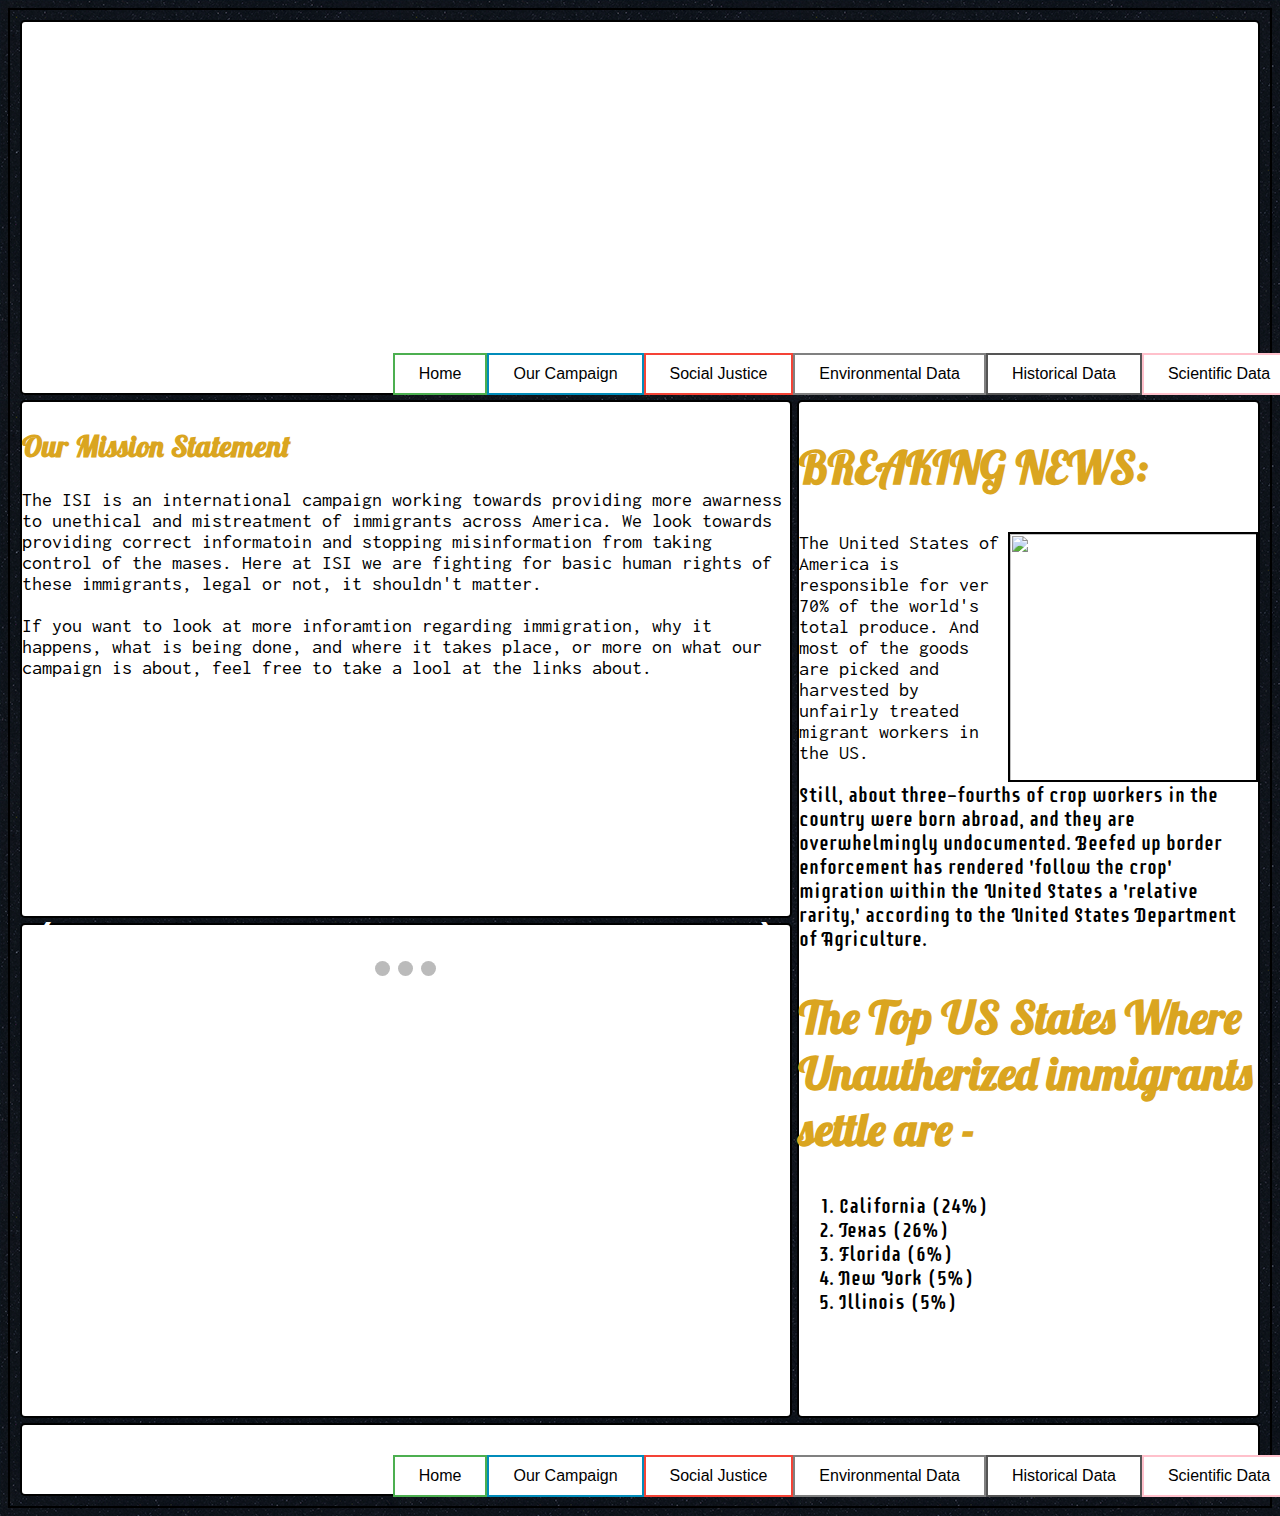
==== index.html @ ffd9080f "Rename Home.html to index.html" ====
<!DOCTYPEhtml>
<html>

	<head>
		
		<link rel="stylesheet" type="text/css" href="StyleSheet.css">
		<link href="https://fonts.googleapis.com/css?family=Black+Ops+One&display=swap" rel="stylesheet">
		<link href="https://fonts.googleapis.com/css?family=Inconsolata&display=swap" rel="stylesheet">
		<link href="https://fonts.googleapis.com/css?family=Lobster&display=swap" rel="stylesheet">
		<link href="https://fonts.googleapis.com/css?family=Supermercado+One&display=swap" rel="stylesheet">
		
	</head>
	
	<body background="ep_naturalblack.png"> 
	
		<div class="grid">
		
		<div class="box a"> 
		
			<h1 class="h1"> Immigation Social Injustice <h1>
		
		<a href="Home.html"> <button class="button button1"> Home </button> </a>
		<a href="Campaign.html"> <button class="button button2"> Our Campaign </button> </a>
		<a href="SocialJustice.html"> <button class="button button3"> Social Justice </button> </a>
		<a href="Environmental.html"> <button class="button button4"> Environmental Data </button> </a>
		<a href="Historical.html"> <button class="button button5"> Historical Data </button> </a>
		<a href="Scientific.html"> <button class="button button6"> Scientific Data </button> </a>
		
			</div>
		<div class="box d"> 
		
			<h2 class="h2"> BREAKING NEWS: </h2>
			
				<img class="img" src="https://static01.nyt.com/images/2018/11/24/us/24FARMWORKERS1-print/merlin_144889290_ab434782-314e-4030-b183-d630cf247004-jumbo.jpg?quality=90&auto=webp">
		
			<p class="p"> The United States of America is responsible for ver 70% of the world's total produce. And most of the goods are picked and harvested by unfairly treated migrant workers in the US.<p>
			<p class="p2"> Still, about three-fourths of crop workers in the country were born abroad, and they are overwhelmingly undocumented. Beefed up border enforcement has rendered 'follow the crop' migration within the United States a 'relative rarity,' according to the United States Department of Agriculture. </p> 
		 
		 <h2 class="h2"> The Top US States Where Unautherized immigrants settle are - </h2>
		 
			<ol class="p2">
				<li> California (24%) </li>
				<li> Texas (26%) </li>
				<li> Florida (6%) </li>
				<li> New York (5%) </li>
				<li> Illinois (5%) </li>
			</ol>
		
		</div>
		<div class="box c"> 

			<h2 class="h"> Our Mission Statement </h2>
			
			<p class="p"> The ISI is an international campaign working towards providing more awarness to unethical and mistreatment of immigrants across America. We look towards providing correct informatoin and stopping misinformation from taking control of the mases. Here at ISI we are fighting for basic human rights of these immigrants, legal or not, it shouldn't matter. 
			<br></br>
			If you want to look at more inforamtion regarding immigration, why it happens, what is being done, and where it takes place, or more on what our campaign is about, feel free to take a lool at the links about.
			</p> 

		</div>
		
			<div class="box e" background="light-grey-terrazzo.png"> 
	
		<a href="Home.html"> <button class="button button1"> Home </button> </a>
		<a href="Campaign.html"> <button class="button button2"> Our Campaign </button> </a>
		<a href="SocialJustice.html"> <button class="button button3"> Social Justice </button> </a>
		<a href="Environmental.html"> <button class="button button4"> Environmental Data </button> </a>
		<a href="Historical.html"> <button class="button button5"> Historical Data </button> </a>
		<a href="Scientific.html"> <button class="button button6"> Scientific Data </button> </a>

			</div>
		
		<div class="box f">
	
	<div class="slideshow-container">

  <!-- Full-width images with number and caption text -->
  <div class="mySlides fade">
  
    <div class="numbertext">1 / 3</div>
    <img src="https://www.aljazeera.com/mritems/imagecache/mbdxxlarge/mritems/Images/2018/9/23/5bd119835cd44f31a136e542c1ab0a3e_18.jpg" style="width:100%">
    <div class="text"> Activists lash out at a White House plan to deny green cards to immigrants who receive benefits.</div>
  
  </div>

  <div class="mySlides fade">
  
    <div class="numbertext">2 / 3</div>
    <img src="https://www.washingtonpost.com/resizer/nEk40dbV8eicra48nkYaCRNBNFM=/767x0/smart/arc-anglerfish-washpost-prod-washpost.s3.amazonaws.com/public/2RUVK4V5QMI6TKFQP3MKBVO4LU.jpg" style="width:100%">
    <div class="text">Children of mainly Latino immigrant parents hold signs during a march to the Madison County Courthouse in Canton, Miss.</div>
 
 </div>

  <div class="mySlides fade">
  
    <div class="numbertext">3 / 3</div>
    <img src="https://cronkitenews.azpbs.org/wp-content/uploads/2017/11/otherscapitol-800.jpg" style="width:100%">
    <div class="text">Protesters in 2017 demand a vote on a bill that would have put many DACA protections into law, one of the numerous attemps at immigration reform over the last six years.</div>
  
  </div>

  <!-- Next and previous buttons -->
  <a class="prev" onclick="plusSlides(-1)">&#10094;</a>
  <a class="next" onclick="plusSlides(1)">&#10095;</a>
</div>

<br></br>

<!-- The dots/circles -->
<div style="text-align:center">
  <span class="dot" onclick="currentSlide(1)"></span>
  <span class="dot" onclick="currentSlide(2)"></span>
  <span class="dot" onclick="currentSlide(3)"></span>
</div>  

		</div>
		
	</div>
	
	</body>
	
</html>
---- StyleSheet.css ----
.h1 {
  top: 40px;
  position: relative;
  margin: 0 auto;
  width: 500px;
  color: white;
  font-size: 72px;
  text-align: bottom center;
  font-weight: 600;
  border: 5px double white;
  font-family: 'Black Ops One', cursive;
}

.h2 {
	font-family: 'Lobster', cursive;
	position: releative;
	font-size: 45px;
	color: goldenrod;
	
}

.h {
	font-family: 'Lobster', cursive;
	position: releative;
	font-size: 30px;
	color: goldenrod;
	
}

.p {
	font-family: 'Inconsolata', monospace;
	position: relative;
	font-size: 20px;
}

.p2 {
	font-family: 'Supermercado One', cursive;
	position: relative;
	font-size: 20px;
}

.img {
	float: right;
	width: 250px;
	height: 250px;
	border: 2px solid black;
}

/* Grid layout fo the first sight */

.grid {
  border: 2px black solid;
  width: 100%px;
  height: 1500px;
  display:grid;
  padding: 10px;
  grid-gap: 5px;
  grid-template: repeat (3, 1fr) / 3fr repeat(4, 3fr 2fr);
}

.box {
	background-color: white;
	color: black;
	border-radius: 5px;
	border: 2px black solid;
}

.a {
	background-image: url("https://teddingtonlegal.com.au/wp-content/uploads/2016/12/immigration-banner.jpg");
	background-position: center;
	grid-column-start: 1;
	grid-column-end: 5;
	grid-row-start: 1;
	grid-row-end: 1;
}

.c {
	grid-column-start: 1;
	grid-column-end: 4;
	grid-row-start: 2;
	grid-row-end: 2;
}

.d {
	grid-column-start: 4;
	grid-column-end: 5;
	grid-row-start: 2;
	grid-row-end: 5;
}

.e {
	background-image: url("https://teddingtonlegal.com.au/wp-content/uploads/2016/12/immigration-banner.jpg");
	background-position: center;
	grid-column-start: 1;
	grid-column-end: 5;
	grid-row-start: 5;
	grid-row-end: 5;
}

.f {
	grid-column-start: 1;
	grid-column-end: 4;
	grid-row-start: 3;
	grid-row-end: 5;
}

/* Grid layout for the rest of the pages*/
.h11 {
  top: 25px;
  position: relative;
  margin: 0 auto;
  width: 500px;
  color: white;
  font-size: 72px;
  text-align: bottom center;
  font-weight: 600;
  border: 5px double white;
  font-family: 'Black Ops One', cursive;
}

.h12 {
  font-family: 'Bebas Neue', cursive;
  position: center;
  font-size: 45px;
  color: goldenrod;
}

.h13 {
  font-family: 'Bebas Neue', cursive;
  font-size: 45px;
  color: white;
  border:  3px dotted black;
  position: relative;
  text-shadow: -1px 0 black, 0 1px black, 1px 0 black, 0 -1px black;
  text-align: Center;
}

.grid2 {
  display:grid;
  background-color: black;
  height: 100vh;
  width: 100vw;
  grid-gap: 2px;
  grid-template-columns: repeat (12, 1fr);
  grid-template-rows: 150px 150px 150px auto auto auto 100px;
  grid-template-areas:
	"a a a a a a a a a a a a"
	"a a a a a a a a a a a a"
	"a a a a a a a a a a a a"
	"e e e e c c c c c c c c"
	"b b b b c c c c c c c c"
	"b b b b c c c c c c c c "
	"f f f f f f f f f f f f"
}
.a2{
	grid-area: a;
	background-image: url("https://teddingtonlegal.com.au/wp-content/uploads/2016/12/immigration-banner.jpg");
	background-position: center;
}

.b1{
	grid-area: b;
	background-image: url("https://media4.s-nbcnews.com/j/newscms/2019_46/3097486/191112-daca-protest-ew-515p_1f96130a59704c4a2faf43af778017cb.fit-1000w.jpg");
	background-position: center;
	opacity: 0.5;
    filter: alpha(opacity=50);
}

.b2{
	grid-area: b;
}

.b6{
	grid-area: b;
	background-image: url("https://www.pewresearch.org/wp-content/uploads/2019/06/FT_19.06.03_KeyFactsImmigrants_us-immigrants-strength-burden.png?resize=310,387");
	background-position: center;
}

.c2{
	grid-area: c;
}

.e1{
	grid-area: e;
}

.e2{
	grid-area: e;
	background-color: #ADD8E6;
}

.e6{
	grid-area: e;
	background-image: url("https://assets.pewresearch.org/wp-content/uploads/sites/7/2010/10/2010-illegal-immigration-01.png");
	background-position: center;
}

.f2{
	grid-area: f;
	background-image: url("https://teddingtonlegal.com.au/wp-content/uploads/2016/12/immigration-banner.jpg");
	background-position: center;
}

.box2 {
	background-color: white;
	color: black;
	border-radius: 5px;
	border: 2px black solid;
}

* {box-sizing:border-box}

/* Slideshow container */
.slideshow-container {
  max-width: 1000px;
  position: relative;
  margin: auto;
}

/* Hide the images by default */
.mySlides {
  display: none;
}

/* Next & previous buttons */
.prev, .next {
  cursor: pointer;
  position: absolute;
  top: 50%;
  width: auto;
  margin-top: -22px;
  padding: 16px;
  color: white;
  font-weight: bold;
  font-size: 18px;
  transition: 0.6s ease;
  border-radius: 0 3px 3px 0;
  user-select: none;
}

/* Position the "next button" to the right */
.next {
  right: 0;
  border-radius: 3px 0 0 3px;
}

/* On hover, add a black background color with a little bit see-through */
.prev:hover, .next:hover {
  background-color: rgba(0,0,0,0.8);
}

/* Caption text */
.text {
  color: #f2f2f2;
  font-size: 15px;
  padding: 8px 12px;
  position: absolute;
  bottom: 8px;
  width: 100%;
  text-align: center;
}

/* Number text (1/3 etc) */
.numbertext {
  color: #f2f2f2;
  font-size: 12px;
  padding: 8px 12px;
  position: absolute;
  top: 0;
}

/* The dots/bullets/indicators */
.dot {
  cursor: pointer;
  height: 15px;
  width: 15px;
  margin: 0 2px;
  background-color: #bbb;
  border-radius: 50%;
  display: inline-block;
  transition: background-color 0.6s ease;
}

.active, .dot:hover {
  background-color: #717171;
}

/* Fading animation */
.fade {
  -webkit-animation-name: fade;
  -webkit-animation-duration: 1.5s;
  animation-name: fade;
  animation-duration: 1.5s;
}

@-webkit-keyframes fade {
  from {opacity: .4}
  to {opacity: 1}
}

@keyframes fade {
  from {opacity: .4}
  to {opacity: 1}
}


/* Code for the button or toolbar*/

.button {
  position: relative;
  background-color: #4CAF50; /* Green */
  border: none;
  color: white;
  padding: 16px 32px;
  text-align: center;
  text-decoration: none;
  margin: 0 auto;
  display: inline-block;
  font-size: 16px;
  -webkit-transition-duration: 0.4s; /* Safari */
  transition-duration: 0.4s;
  cursor: pointer;
   left: 30%;
   float: left;
   top: 30px;
}

.button1 {
  background-color: white; 
  color: black; 
  border: 2px solid #4CAF50;
  padding: 10px 24px;
}

.button1:hover {
  background-color: #4CAF50;
  color: white;
  padding: 10px 24px;
}

.button2 {
  background-color: white; 
  color: black; 
  border: 2px solid #008CBA;
  padding: 10px 24px;
}

.button2:hover {
  background-color: #008CBA;
  color: white;
  padding: 10px 24px;
}

.button3 {
  background-color: white; 
  color: black; 
  border: 2px solid #f44336;
  padding: 10px 24px;
}

.button3:hover {
  background-color: #f44336;
  color: white;
  padding: 10px 24px;
}

.button4 {
  background-color: white;
  color: black;
  border: 2px solid gray;
  padding: 10px 24px;
}

.button4:hover {
	background-color: gray;
	padding: 10px 24px;
	color: white;
}

.button5 {
  background-color: white;
  color: black;
  border: 2px solid #555555;
  padding: 10px 24px;
}

.button5:hover {
  background-color: #555555;
  color: white;
  padding: 10px 24px;
}

.button6 {
  background-color: white;
  color: black;
  border: 2px solid pink;
  padding: 10px 24px;
}

.button6:hover {
  background-color: pink;
  color: white;
  padding: 10px 24px;
}
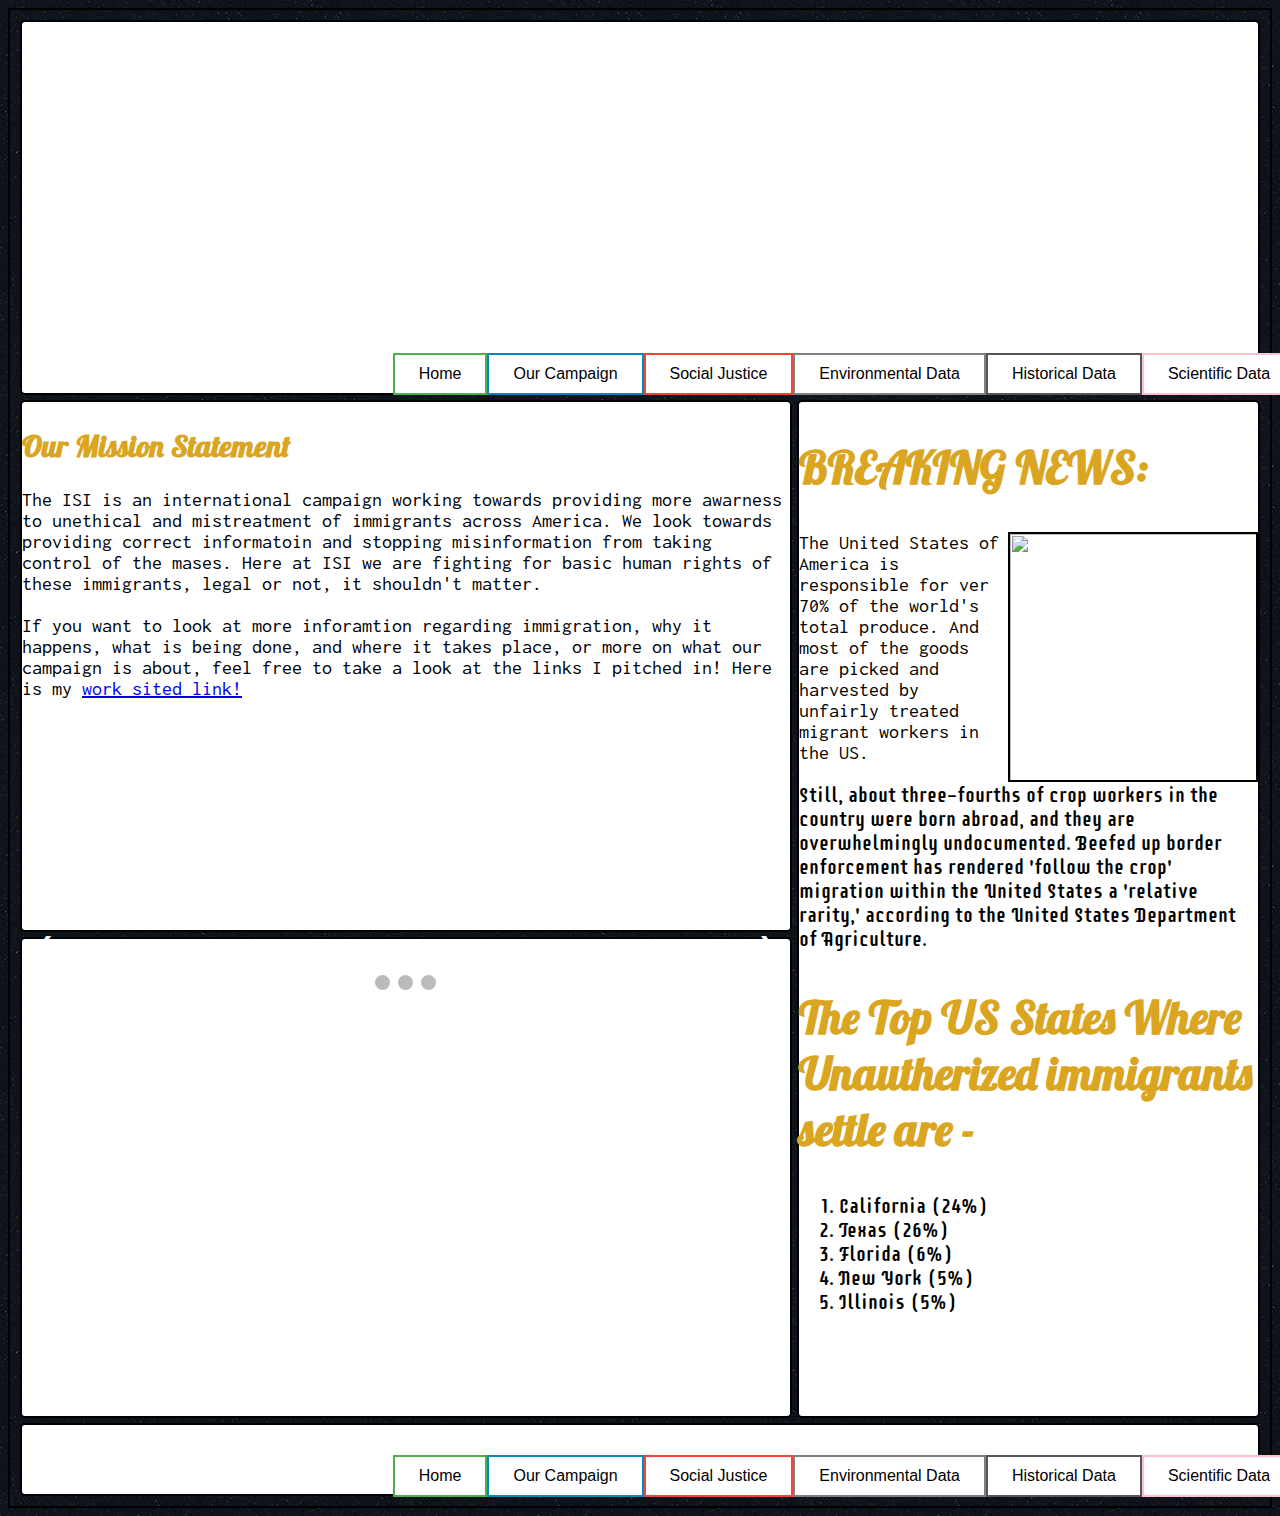
==== commit 77e702e3: "Update index.html" ====
--- a/index.html
+++ b/index.html
@@ -2,8 +2,9 @@
 <html>
 
 	<head>
+		<title> Home </title>
 		
-		<link rel="stylesheet" type="text/css" href="StyleSheet.css">
+		<link rel="stylesheet" type="text/css" href="style.css">
 		<link href="https://fonts.googleapis.com/css?family=Black+Ops+One&display=swap" rel="stylesheet">
 		<link href="https://fonts.googleapis.com/css?family=Inconsolata&display=swap" rel="stylesheet">
 		<link href="https://fonts.googleapis.com/css?family=Lobster&display=swap" rel="stylesheet">
@@ -19,7 +20,7 @@
 		
 			<h1 class="h1"> Immigation Social Injustice <h1>
 		
-		<a href="Home.html"> <button class="button button1"> Home </button> </a>
+		<a href="index.html"> <button class="button button1"> Home </button> </a>
 		<a href="Campaign.html"> <button class="button button2"> Our Campaign </button> </a>
 		<a href="SocialJustice.html"> <button class="button button3"> Social Justice </button> </a>
 		<a href="Environmental.html"> <button class="button button4"> Environmental Data </button> </a>
@@ -53,14 +54,14 @@
 			
 			<p class="p"> The ISI is an international campaign working towards providing more awarness to unethical and mistreatment of immigrants across America. We look towards providing correct informatoin and stopping misinformation from taking control of the mases. Here at ISI we are fighting for basic human rights of these immigrants, legal or not, it shouldn't matter. 
 			<br></br>
-			If you want to look at more inforamtion regarding immigration, why it happens, what is being done, and where it takes place, or more on what our campaign is about, feel free to take a lool at the links about.
+			If you want to look at more inforamtion regarding immigration, why it happens, what is being done, and where it takes place, or more on what our campaign is about, feel free to take a look at the links I pitched in! Here is my <a href="https://docs.google.com/document/d/1vJ5fQ_tZp-rJIU0IbP9Txo3krzf1HBtdl4Wyyi8h4C4/edit?usp=sharing"> work sited link! </a>
 			</p> 
 
 		</div>
 		
 			<div class="box e" background="light-grey-terrazzo.png"> 
 	
-		<a href="Home.html"> <button class="button button1"> Home </button> </a>
+		<a href="index.html"> <button class="button button1"> Home </button> </a>
 		<a href="Campaign.html"> <button class="button button2"> Our Campaign </button> </a>
 		<a href="SocialJustice.html"> <button class="button button3"> Social Justice </button> </a>
 		<a href="Environmental.html"> <button class="button button4"> Environmental Data </button> </a>
@@ -74,13 +75,6 @@
 	<div class="slideshow-container">
 
   <!-- Full-width images with number and caption text -->
-  <div class="mySlides fade">
-  
-    <div class="numbertext">1 / 3</div>
-    <img src="https://www.aljazeera.com/mritems/imagecache/mbdxxlarge/mritems/Images/2018/9/23/5bd119835cd44f31a136e542c1ab0a3e_18.jpg" style="width:100%">
-    <div class="text"> Activists lash out at a White House plan to deny green cards to immigrants who receive benefits.</div>
-  
-  </div>
 
   <div class="mySlides fade">
   
@@ -89,14 +83,6 @@
     <div class="text">Children of mainly Latino immigrant parents hold signs during a march to the Madison County Courthouse in Canton, Miss.</div>
  
  </div>
-
-  <div class="mySlides fade">
-  
-    <div class="numbertext">3 / 3</div>
-    <img src="https://cronkitenews.azpbs.org/wp-content/uploads/2017/11/otherscapitol-800.jpg" style="width:100%">
-    <div class="text">Protesters in 2017 demand a vote on a bill that would have put many DACA protections into law, one of the numerous attemps at immigration reform over the last six years.</div>
-  
-  </div>
 
   <!-- Next and previous buttons -->
   <a class="prev" onclick="plusSlides(-1)">&#10094;</a>
--- a/style.css
+++ b/style.css
@@ -0,0 +1,404 @@
+.h1 {
+  top: 40px;
+  position: relative;
+  margin: 0 auto;
+  width: 500px;
+  color: white;
+  font-size: 72px;
+  text-align: bottom center;
+  font-weight: 600;
+  border: 5px double white;
+  font-family: 'Black Ops One', cursive;
+}
+
+.h2 {
+	font-family: 'Lobster', cursive;
+	position: releative;
+	font-size: 45px;
+	color: goldenrod;
+	
+}
+
+.h {
+	font-family: 'Lobster', cursive;
+	position: releative;
+	font-size: 30px;
+	color: goldenrod;
+	
+}
+
+.p {
+	font-family: 'Inconsolata', monospace;
+	position: relative;
+	font-size: 20px;
+}
+
+.p2 {
+	font-family: 'Supermercado One', cursive;
+	position: relative;
+	font-size: 20px;
+}
+
+.img {
+	float: right;
+	width: 250px;
+	height: 250px;
+	border: 2px solid black;
+}
+
+/* Grid layout fo the first sight */
+
+.grid {
+  border: 2px black solid;
+  width: 100%px;
+  height: 1500px;
+  display:grid;
+  padding: 10px;
+  grid-gap: 5px;
+  grid-template: repeat (3, 1fr) / 3fr repeat(4, 3fr 2fr);
+}
+
+.box {
+	background-color: white;
+	color: black;
+	border-radius: 5px;
+	border: 2px black solid;
+}
+
+.a {
+	background-image: url("https://teddingtonlegal.com.au/wp-content/uploads/2016/12/immigration-banner.jpg");
+	background-position: center;
+	grid-column-start: 1;
+	grid-column-end: 5;
+	grid-row-start: 1;
+	grid-row-end: 1;
+}
+
+.c {
+	grid-column-start: 1;
+	grid-column-end: 4;
+	grid-row-start: 2;
+	grid-row-end: 2;
+}
+
+.d {
+	grid-column-start: 4;
+	grid-column-end: 5;
+	grid-row-start: 2;
+	grid-row-end: 5;
+}
+
+.e {
+	background-image: url("https://teddingtonlegal.com.au/wp-content/uploads/2016/12/immigration-banner.jpg");
+	background-position: center;
+	grid-column-start: 1;
+	grid-column-end: 5;
+	grid-row-start: 5;
+	grid-row-end: 5;
+}
+
+.f {
+	grid-column-start: 1;
+	grid-column-end: 4;
+	grid-row-start: 3;
+	grid-row-end: 5;
+}
+
+/* Grid layout for the rest of the pages*/
+.h11 {
+  top: 25px;
+  position: relative;
+  margin: 0 auto;
+  width: 500px;
+  color: white;
+  font-size: 72px;
+  text-align: bottom center;
+  font-weight: 600;
+  border: 5px double white;
+  font-family: 'Black Ops One', cursive;
+}
+
+.h12 {
+  font-family: 'Bebas Neue', cursive;
+  position: center;
+  font-size: 45px;
+  color: goldenrod;
+}
+
+.h13 {
+  font-family: 'Bebas Neue', cursive;
+  font-size: 45px;
+  color: white;
+  border:  3px dotted black;
+  position: relative;
+  text-shadow: -1px 0 black, 0 1px black, 1px 0 black, 0 -1px black;
+  text-align: Center;
+}
+
+.grid2 {
+  display:grid;
+  background-color: black;
+  height: 100vh;
+  width: 100vw;
+  grid-gap: 2px;
+  grid-template-columns: repeat (12, 1fr);
+  grid-template-rows: 150px 150px 150px auto auto auto 100px;
+  grid-template-areas:
+	"a a a a a a a a a a a a"
+	"a a a a a a a a a a a a"
+	"a a a a a a a a a a a a"
+	"e e e e c c c c c c c c"
+	"b b b b c c c c c c c c"
+	"b b b b c c c c c c c c "
+	"f f f f f f f f f f f f"
+}
+.a2{
+	grid-area: a;
+	background-image: url("https://teddingtonlegal.com.au/wp-content/uploads/2016/12/immigration-banner.jpg");
+	background-position: center;
+}
+
+.b1{
+	grid-area: b;
+	background-image: url("https://media4.s-nbcnews.com/j/newscms/2019_46/3097486/191112-daca-protest-ew-515p_1f96130a59704c4a2faf43af778017cb.fit-1000w.jpg");
+	background-position: center;
+	opacity: 0.5;
+    filter: alpha(opacity=50);
+}
+
+.b2{
+	grid-area: b;
+}
+
+.b6{
+	grid-area: b;
+	background-image: url("https://www.pewresearch.org/wp-content/uploads/2019/06/FT_19.06.03_KeyFactsImmigrants_us-immigrants-strength-burden.png?resize=310,387");
+	background-position: center;
+}
+
+.c2{
+	grid-area: c;
+}
+
+.e1{
+	grid-area: e;
+}
+
+.e2{
+	grid-area: e;
+	background-color: #ADD8E6;
+}
+
+.e6{
+	grid-area: e;
+	background-image: url("https://assets.pewresearch.org/wp-content/uploads/sites/7/2010/10/2010-illegal-immigration-01.png");
+	background-position: center;
+}
+
+.f2{
+	grid-area: f;
+	background-image: url("https://teddingtonlegal.com.au/wp-content/uploads/2016/12/immigration-banner.jpg");
+	background-position: center;
+}
+
+.box2 {
+	background-color: white;
+	color: black;
+	border-radius: 5px;
+	border: 2px black solid;
+}
+
+* {box-sizing:border-box}
+
+/* Slideshow container */
+.slideshow-container {
+  max-width: 1000px;
+  position: relative;
+  margin: auto;
+}
+
+/* Hide the images by default */
+.mySlides {
+  display: none;
+}
+
+/* Next & previous buttons */
+.prev, .next {
+  cursor: pointer;
+  position: absolute;
+  top: 50%;
+  width: auto;
+  margin-top: -22px;
+  padding: 16px;
+  color: white;
+  font-weight: bold;
+  font-size: 18px;
+  transition: 0.6s ease;
+  border-radius: 0 3px 3px 0;
+  user-select: none;
+}
+
+/* Position the "next button" to the right */
+.next {
+  right: 0;
+  border-radius: 3px 0 0 3px;
+}
+
+/* On hover, add a black background color with a little bit see-through */
+.prev:hover, .next:hover {
+  background-color: rgba(0,0,0,0.8);
+}
+
+/* Caption text */
+.text {
+  color: #f2f2f2;
+  font-size: 15px;
+  padding: 8px 12px;
+  position: absolute;
+  bottom: 8px;
+  width: 100%;
+  text-align: center;
+}
+
+/* Number text (1/3 etc) */
+.numbertext {
+  color: #f2f2f2;
+  font-size: 12px;
+  padding: 8px 12px;
+  position: absolute;
+  top: 0;
+}
+
+/* The dots/bullets/indicators */
+.dot {
+  cursor: pointer;
+  height: 15px;
+  width: 15px;
+  margin: 0 2px;
+  background-color: #bbb;
+  border-radius: 50%;
+  display: inline-block;
+  transition: background-color 0.6s ease;
+}
+
+.active, .dot:hover {
+  background-color: #717171;
+}
+
+/* Fading animation */
+.fade {
+  -webkit-animation-name: fade;
+  -webkit-animation-duration: 1.5s;
+  animation-name: fade;
+  animation-duration: 1.5s;
+}
+
+@-webkit-keyframes fade {
+  from {opacity: .4}
+  to {opacity: 1}
+}
+
+@keyframes fade {
+  from {opacity: .4}
+  to {opacity: 1}
+}
+
+
+/* Code for the button or toolbar*/
+
+.button {
+  position: relative;
+  background-color: #4CAF50; /* Green */
+  border: none;
+  color: white;
+  padding: 16px 32px;
+  text-align: center;
+  text-decoration: none;
+  margin: 0 auto;
+  display: inline-block;
+  font-size: 16px;
+  -webkit-transition-duration: 0.4s; /* Safari */
+  transition-duration: 0.4s;
+  cursor: pointer;
+   left: 30%;
+   float: left;
+   top: 30px;
+}
+
+.button1 {
+  background-color: white; 
+  color: black; 
+  border: 2px solid #4CAF50;
+  padding: 10px 24px;
+}
+
+.button1:hover {
+  background-color: #4CAF50;
+  color: white;
+  padding: 10px 24px;
+}
+
+.button2 {
+  background-color: white; 
+  color: black; 
+  border: 2px solid #008CBA;
+  padding: 10px 24px;
+}
+
+.button2:hover {
+  background-color: #008CBA;
+  color: white;
+  padding: 10px 24px;
+}
+
+.button3 {
+  background-color: white; 
+  color: black; 
+  border: 2px solid #f44336;
+  padding: 10px 24px;
+}
+
+.button3:hover {
+  background-color: #f44336;
+  color: white;
+  padding: 10px 24px;
+}
+
+.button4 {
+  background-color: white;
+  color: black;
+  border: 2px solid gray;
+  padding: 10px 24px;
+}
+
+.button4:hover {
+	background-color: gray;
+	padding: 10px 24px;
+	color: white;
+}
+
+.button5 {
+  background-color: white;
+  color: black;
+  border: 2px solid #555555;
+  padding: 10px 24px;
+}
+
+.button5:hover {
+  background-color: #555555;
+  color: white;
+  padding: 10px 24px;
+}
+
+.button6 {
+  background-color: white;
+  color: black;
+  border: 2px solid pink;
+  padding: 10px 24px;
+}
+
+.button6:hover {
+  background-color: pink;
+  color: white;
+  padding: 10px 24px;
+}
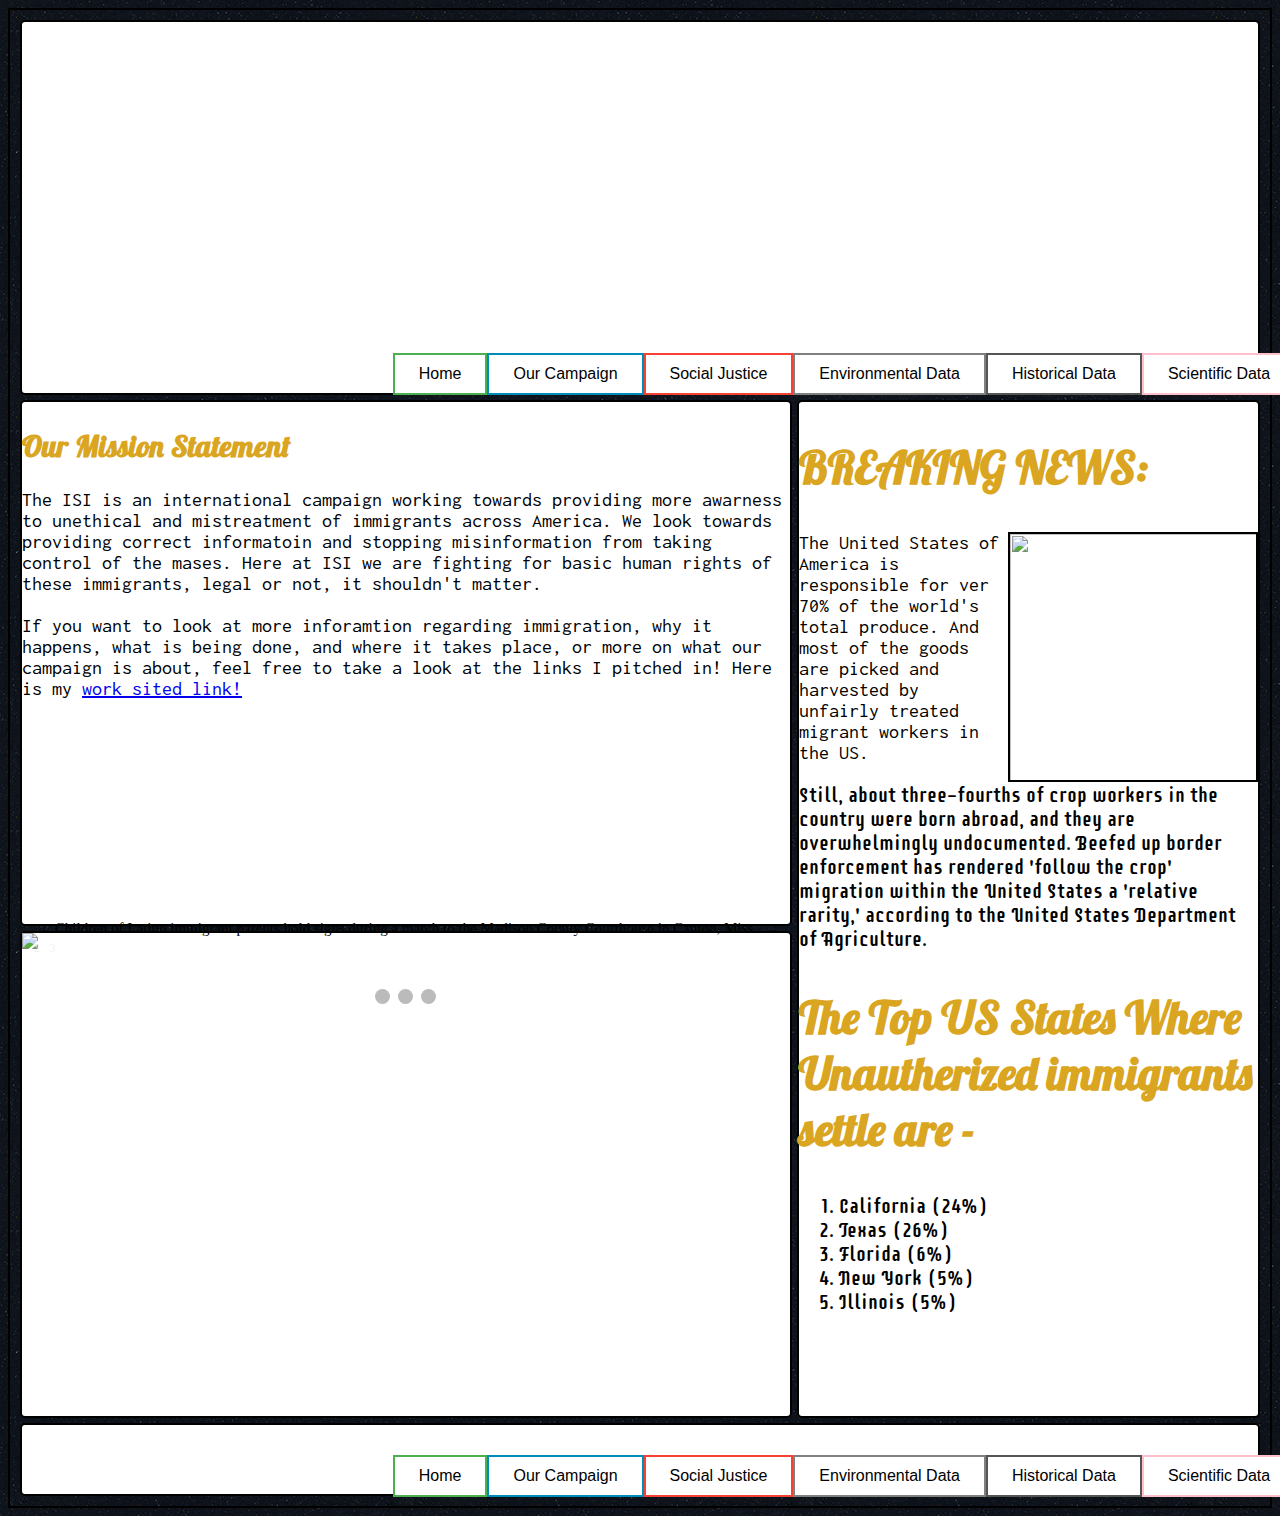
==== commit 78ceedf9: "Update index.html" ====
--- a/index.html
+++ b/index.html
@@ -80,7 +80,7 @@
   
     <div class="numbertext">2 / 3</div>
     <img src="https://www.washingtonpost.com/resizer/nEk40dbV8eicra48nkYaCRNBNFM=/767x0/smart/arc-anglerfish-washpost-prod-washpost.s3.amazonaws.com/public/2RUVK4V5QMI6TKFQP3MKBVO4LU.jpg" style="width:100%">
-    <div class="text">Children of mainly Latino immigrant parents hold signs during a march to the Madison County Courthouse in Canton, Miss.</div>
+    <div class="text">Children of Latino immigrant parents hold signs during a march to the Madison County Courthouse in Canton, Miss.</div>
  
  </div>
 
--- a/style.css
+++ b/style.css
@@ -219,7 +219,7 @@
 
 /* Hide the images by default */
 .mySlides {
-  display: none;
+  display: ;
 }
 
 /* Next & previous buttons */
@@ -251,7 +251,7 @@
 
 /* Caption text */
 .text {
-  color: #f2f2f2;
+  color: black;
   font-size: 15px;
   padding: 8px 12px;
   position: absolute;
